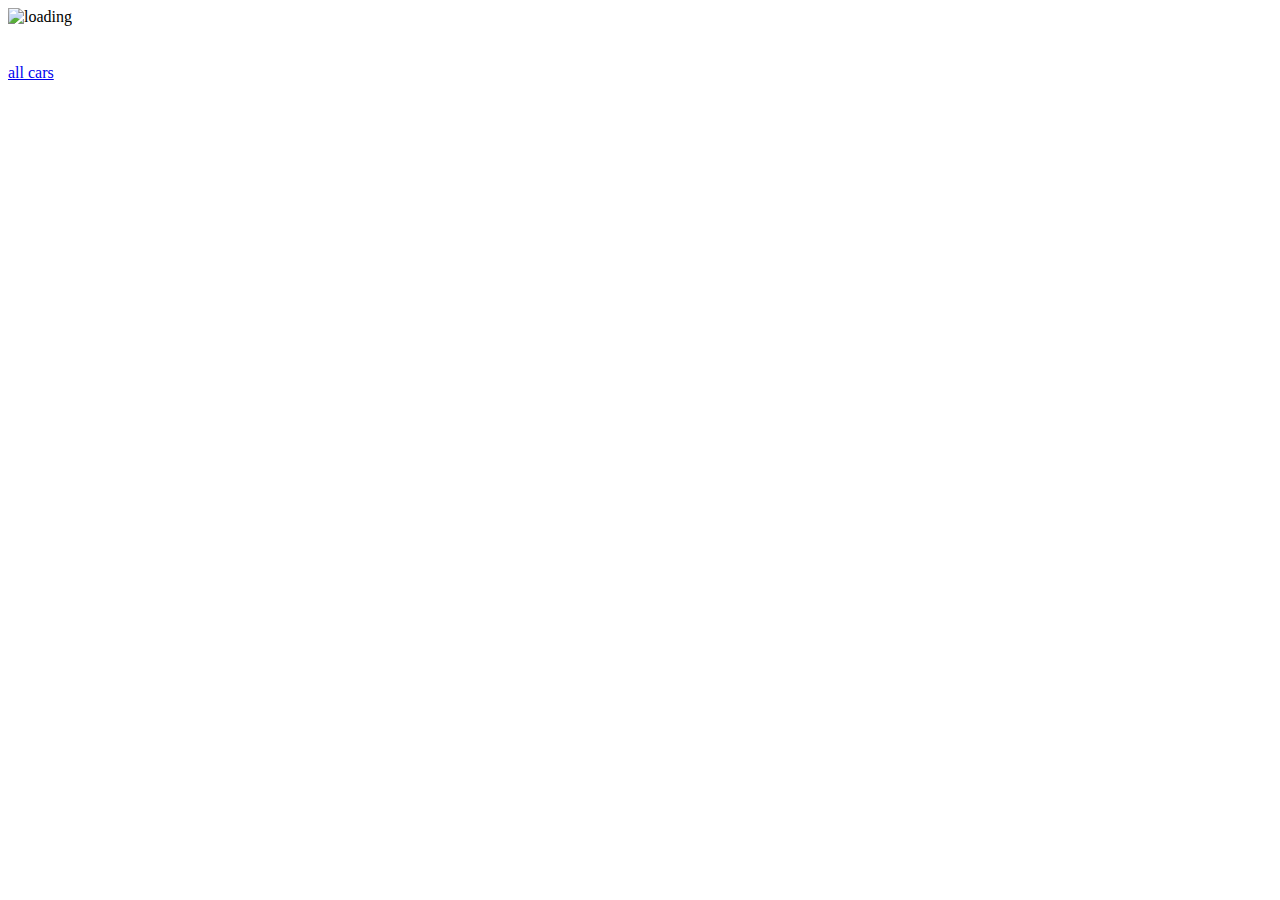
==== car.html @ e46cb78b "changes to the image size" ====
<!DOCTYPE html>
<html lang="en">
  <head>
    <meta charset="UTF-8" />
    <meta http-equiv="X-UA-Compatible" content="IE=edge" />
    <meta name="viewport" content="width=device-width, initial-scale=1.0" />
    <title>CARFORSALE</title>
    <link
      rel="stylesheet"
      href="https://cdnjs.cloudflare.com/ajax/libs/font-awesome/5.14.0/css/all.min.css"
    />
    <link rel="stylesheet" href="styles.css" />
  </head>
  <body>
    <section class="loading hide-loading">
      <img src="./images/loading.gif" alt="loading" />
    </section>
    <section class="single-car">
      <img src="" class="car-img" alt="" />
      <article class="car-info">
        <h2 class="car-name"></h2>
        <p class="car-desc"></p>
        <ul class="car-ingredients"></ul>
        <a href="index.html" class="btn">all cars</a>
      </article>
    </section>
    <script type="module" src="./singleCar.js"></script>
  </body>
</html>
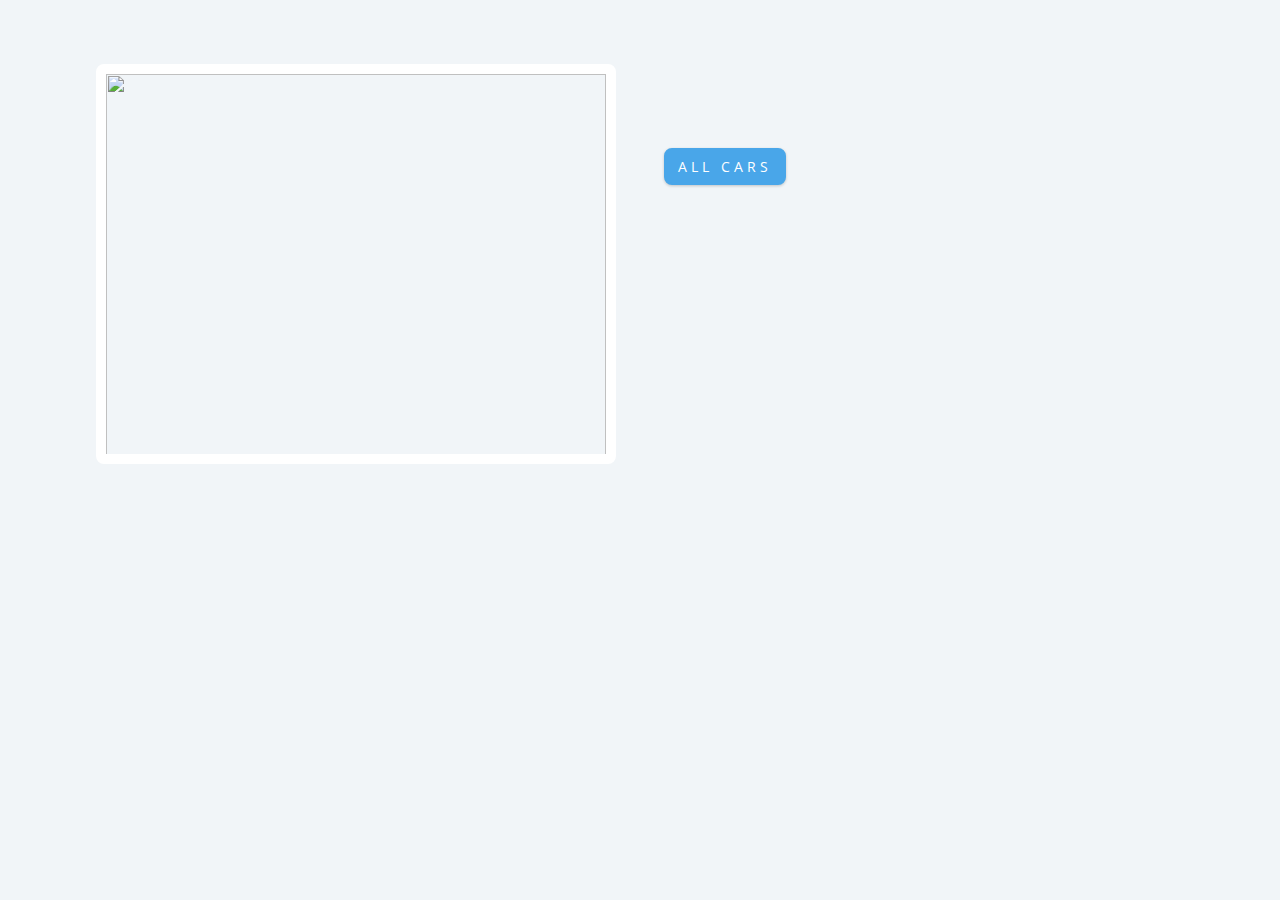
==== commit 7532d8d6: "commit -- 5" ====
--- a/car.html
+++ b/car.html
@@ -20,7 +20,7 @@
       <article class="car-info">
         <h2 class="car-name"></h2>
         <p class="car-desc"></p>
-        <ul class="car-ingredients"></ul>
+        <ul class="car-details"></ul>
         <a href="index.html" class="btn">all cars</a>
       </article>
     </section>
--- a/styles.css
+++ b/styles.css
@@ -0,0 +1,345 @@
+/*
+=============== 
+Fonts
+===============
+*/
+@import url('https://fonts.googleapis.com/css?family=Open+Sans|Roboto:400,700&display=swap');
+
+/*
+=============== 
+Variables
+===============
+*/
+
+:root {
+  /* dark shades of primary color*/
+  --clr-primary-1: hsl(205, 86%, 17%);
+  --clr-primary-2: hsl(205, 77%, 27%);
+  --clr-primary-3: hsl(205, 72%, 37%);
+  --clr-primary-4: hsl(205, 63%, 48%);
+  /* primary/main color */
+  --clr-primary-5: #49a6e9;
+  /* lighter shades of primary color */
+  --clr-primary-6: hsl(205, 89%, 70%);
+  --clr-primary-7: hsl(205, 90%, 76%);
+  --clr-primary-8: hsl(205, 86%, 81%);
+  --clr-primary-9: hsl(205, 90%, 88%);
+  --clr-primary-10: hsl(205, 100%, 96%);
+  /* darkest grey - used for headings */
+  --clr-grey-1: hsl(209, 61%, 16%);
+  --clr-grey-2: hsl(211, 39%, 23%);
+  --clr-grey-3: hsl(209, 34%, 30%);
+  --clr-grey-4: hsl(209, 28%, 39%);
+  /* grey used for paragraphs */
+  --clr-grey-5: hsl(210, 22%, 49%);
+  --clr-grey-6: hsl(209, 23%, 60%);
+  --clr-grey-7: hsl(211, 27%, 70%);
+  --clr-grey-8: hsl(210, 31%, 80%);
+  --clr-grey-9: hsl(212, 33%, 89%);
+  --clr-grey-10: hsl(210, 36%, 96%);
+  --clr-grey-11: hsl(208, 32%, 98%);
+  --clr-white: #fff;
+  --clr-red-dark: hsl(360, 67%, 44%);
+  --clr-red-light: hsl(360, 71%, 66%);
+  --clr-green-dark: hsl(125, 67%, 44%);
+  --clr-green-light: hsl(125, 71%, 66%);
+  --clr-black: #222;
+  --ff-primary: 'Roboto', sans-serif;
+  --ff-secondary: 'Open Sans', sans-serif;
+  --transition: all 0.3s linear;
+  --spacing: 0.25rem;
+  --radius: 0.5rem;
+  --light-shadow: 0 5px 15px rgba(0, 0, 0, 0.1);
+  --dark-shadow: 0 5px 15px rgba(0, 0, 0, 0.2);
+  --max-width: 1170px;
+  --fixed-width: 620px;
+}
+/*
+=============== 
+Global Styles
+===============
+*/
+
+*,
+::after,
+::before {
+  margin: 0;
+  padding: 0;
+  box-sizing: border-box;
+}
+body {
+  font-family: var(--ff-secondary);
+  background: var(--clr-grey-10);
+  color: var(--clr-grey-1);
+  line-height: 1.5;
+  font-size: 0.875rem;
+}
+ul {
+  list-style-type: none;
+}
+a {
+  text-decoration: none;
+}
+
+h1,
+h2,
+h3,
+h4 {
+  letter-spacing: var(--spacing);
+  text-transform: capitalize;
+  line-height: 1.25;
+  margin-bottom: 0.75rem;
+  font-family: var(--ff-primary);
+}
+h1 {
+  font-size: 3rem;
+}
+h2 {
+  font-size: 2rem;
+}
+h3 {
+  font-size: 1.25rem;
+}
+h4 {
+  font-size: 0.875rem;
+}
+p {
+  margin-bottom: 1.25rem;
+  color: var(--clr-grey-5);
+}
+@media screen and (min-width: 800px) {
+  h1 {
+    font-size: 4rem;
+  }
+  h2 {
+    font-size: 2.5rem;
+  }
+  h3 {
+    font-size: 1.75rem;
+  }
+  h4 {
+    font-size: 1rem;
+  }
+  body {
+    font-size: 1rem;
+  }
+  h1,
+  h2,
+  h3,
+  h4 {
+    line-height: 1;
+  }
+}
+/*  global classes */
+
+.btn {
+  text-transform: uppercase;
+  background: var(--clr-primary-5);
+  color: var(--clr-white);
+  padding: 0.375rem 0.75rem;
+  letter-spacing: var(--spacing);
+  display: block;
+  transition: var(--transition);
+  font-size: 0.875rem;
+  border: 2px solid var(--clr-primary-5);
+  cursor: pointer;
+  box-shadow: 0 1px 3px rgba(0, 0, 0, 0.2);
+  border-radius: var(--radius);
+}
+.btn:hover {
+  color: var(--clr-primary-5);
+  background: var(--clr-primary-1);
+  border-color: var(--clr-primary-1);
+}
+/* section */
+.section {
+  padding: 5rem 0;
+}
+
+.section-center {
+  width: 85vw;
+  margin: 0 auto;
+  max-width: 1170px;
+}
+@media screen and (min-width: 576px) {
+  .section-center {
+    display: grid;
+    grid-template-columns: repeat(auto-fill, minmax(500px, 1fr));
+    column-gap: 4rem;
+  }
+}
+@media screen and (min-width: 992px) {
+  .section-center {
+    width: 95vw;
+  }
+}
+/* loading */
+.loading {
+  min-height: 100vh;
+  display: grid;
+  justify-content: center;
+  position: absolute;
+  top: 0;
+  left: 0;
+  width: 100%;
+  height: 100%;
+  background: var(--clr-grey-10);
+  padding-top: 5rem;
+  z-index: 999;
+}
+
+.hide-loading {
+  display: none;
+}
+
+/* search form */
+.search-form {
+  text-align: center;
+  padding-top: 5rem;
+  width: 85vw;
+  max-width: 500px;
+  margin: 0 auto;
+}
+
+input {
+  width: 100%;
+  font-size: 1rem;
+  border-color: transparent;
+  margin-top: 1rem;
+  padding: 0.5rem 1rem;
+}
+input {
+  border-radius: var(--radius);
+}
+input::placeholder {
+  /* text-transform: capitalize; */
+  color: var(--clr-grey-3);
+}
+
+/* cars */
+.cars {
+  position: relative;
+}
+.title {
+  font-size: 2rem;
+  text-align: center;
+}
+
+.car {
+  background: var(--clr-white);
+  border-radius: var(--radius);
+  box-shadow: var(--light-shadow);
+  transition: var(--transition);
+  margin-bottom: 3rem;
+  position: relative;
+}
+.car:hover {
+  box-shadow: var(--dark-shadow);
+  transform: scale(1.005);
+}
+.car img {
+  width: 100%;
+  display: block;
+  border-radius: var(--radius);
+  border: 10px solid var(--clr-white);
+  border-bottom: 0;
+  transition: var(--transition);
+  height: 468px;
+  object-fit: cover;
+}
+.car:hover img {
+  filter: blur(2px) grayscale(35%);
+}
+.car h3 {
+  position: absolute;
+  bottom: -1rem;
+  right: -1rem;
+  background: var(--clr-black);
+  color: var(--clr-white);
+  padding: 1rem 1.5rem;
+  text-align: center;
+  margin-bottom: 0;
+  text-transform: uppercase;
+  font-family: monospace;
+  font-size: 2rem;
+  border-radius: var(--radius);
+}
+/* single car */
+.single-car {
+  width: 85vw;
+  max-width: var(--max-width);
+  margin: 0 auto;
+  margin-top: 4rem;
+}
+.car-img {
+  width: 100%;
+  height: 400px;
+  object-fit: cover;
+  display: block;
+
+  border: 10px solid var(--clr-white);
+  border-radius: var(--radius);
+}
+@media screen and (min-width: 992px) {
+  .single-car {
+    display: grid;
+    grid-template-columns: 1fr 1fr;
+    column-gap: 3rem;
+  }
+}
+.car-info {
+  padding-top: 2rem;
+}
+
+.car-details .far {
+  margin-right: 1rem;
+}
+
+.single-car .btn {
+  display: inline-block;
+  margin-top: 2rem;
+}
+
+/*
+Cards
+*/
+.cards {
+  margin-bottom: 2rem;
+}
+.card-content {
+  font-size: 2rem;
+  padding: 1rem;
+  display: flex;
+  justify-content: center;
+  margin-top: 0;
+  margin-bottom: 0;
+  background-color: var(--clr-grey-11);
+  border: 10px solid var(--clr-white);
+  border-top: 0;
+  border-bottom: 0;
+}
+.card-info {
+  font-size: 1.5rem;
+  display: flex;
+  flex-wrap: wrap;
+  color: var(--clr-black);
+  border: 10px solid var(--clr-white);
+  border-top: 0;
+  justify-content: space-between;
+  padding-left: 2.5rem;
+  padding-right: 1rem;
+  padding-top: 1rem;
+  padding-bottom: 0.75rem;
+  border-bottom-left-radius: var(--radius);
+  border-bottom-right-radius: var(--radius);
+  background-color: var(--clr-grey-11);
+}
+.card-info ul {
+  list-style-type: disc;
+}
+a:link {
+  text-decoration: none;
+}
+a {
+  color: var(--clr-black);
+}
